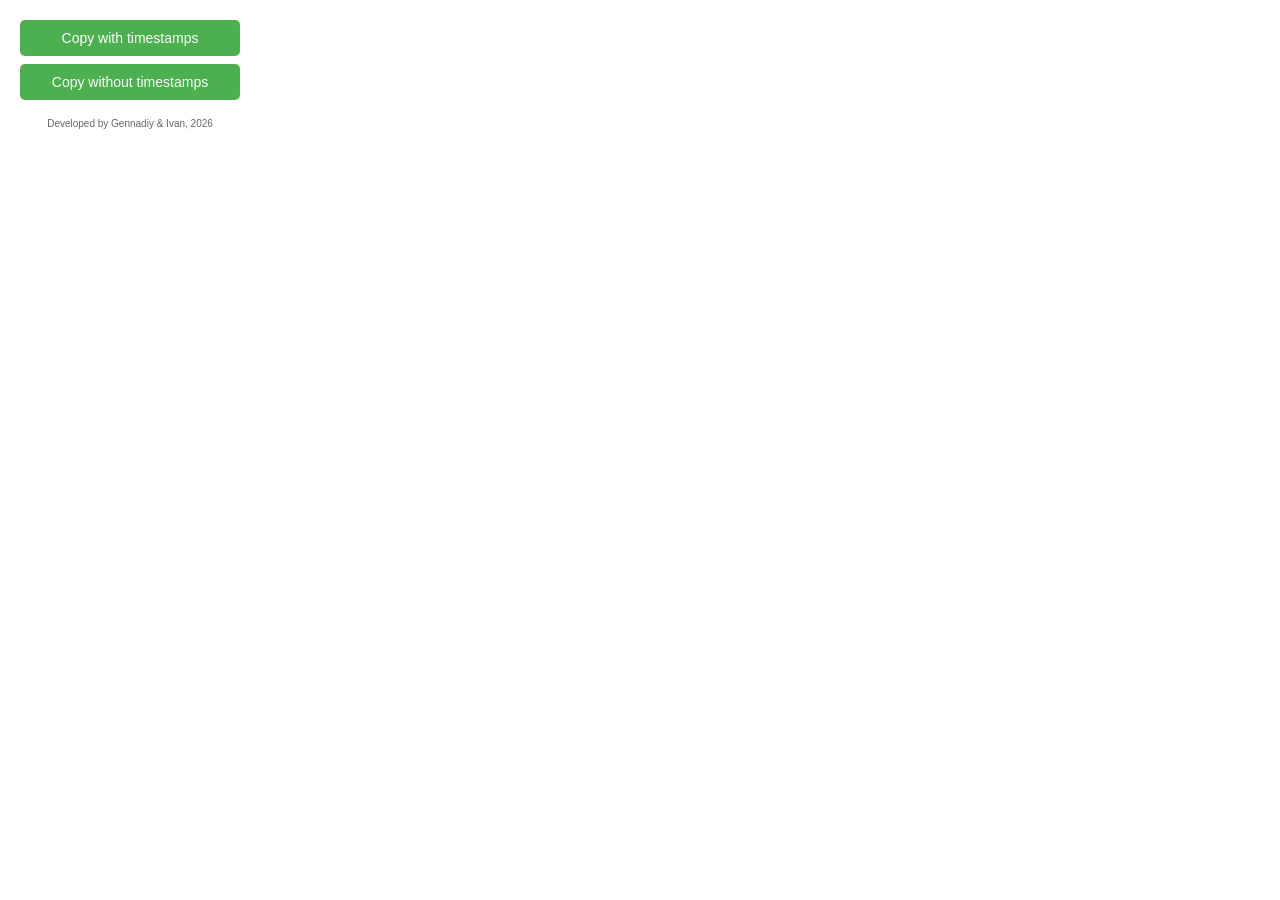
==== popup.html @ 66970803 "Refactor: flatten structure, extract CSS and content script - Flatten redundant SubCopy/ subfolder; " ====
<!DOCTYPE html>
<html lang="en">
<head>
  <meta charset="UTF-8">
  <link rel="stylesheet" href="popup.css">
</head>
<body>
  <button id="copyWithTimestamps">Copy with timestamps</button>
  <button id="copyWithoutTimestamps">Copy without timestamps</button>
  <footer>Developed by Gennadiy & Ivan, 2026</footer>
  <script src="popup.js"></script>
</body>
</html>
---- popup.css ----
body { width:220px; font-family:sans-serif; padding:12px; }
button {
  width:100%;
  padding: 10px;
  font-size: 14px;
  border:none;
  border-radius:5px;
  margin-bottom: 8px;
  background: #4CAF50;
  color: white;
  cursor: pointer;
}
button:hover { background: #45a049; }
footer { margin-top:10px; font-size:10px; text-align:center; color:#666; }
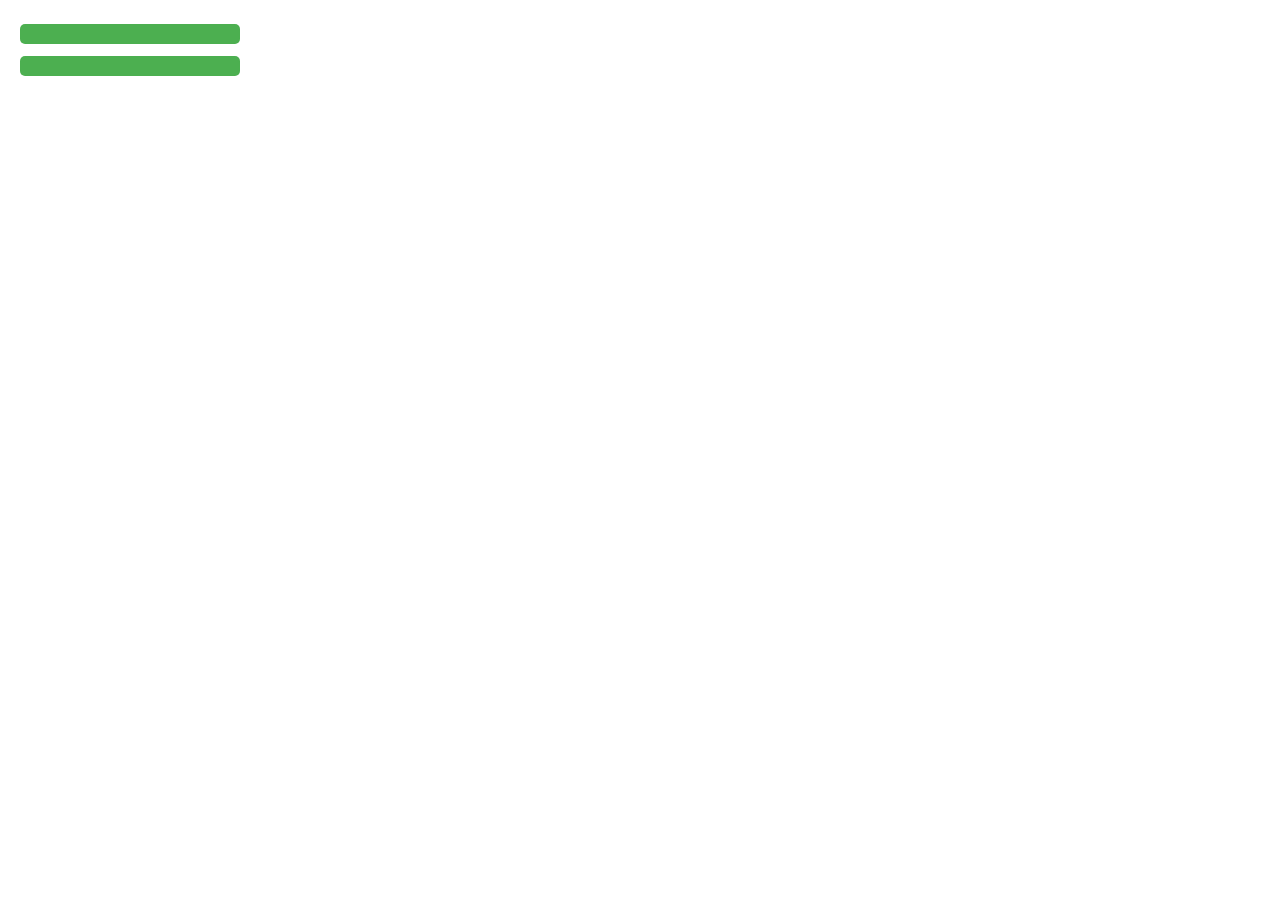
==== commit 7d9d87d2: "release: ship SubCopy 1.1 with i18n and updated UI flow" ====
--- a/popup.html
+++ b/popup.html
@@ -2,12 +2,27 @@
 <html lang="en">
 <head>
   <meta charset="UTF-8">
-  <link rel="stylesheet" href="popup.css">
+  <style>
+    body { width:220px; font-family:sans-serif; padding:12px; }
+    button {
+      width:100%;
+      padding: 10px;
+      font-size: 14px;
+      border:none;
+      border-radius:5px;
+      margin-bottom: 8px;
+      background: #4CAF50;
+      color: white;
+      cursor: pointer;
+    }
+    button:hover { background: #45a049; }
+    footer { margin-top:10px; font-size:10px; text-align:center; color:#666; }
+  </style>
 </head>
 <body>
-  <button id="copyWithTimestamps">Copy with timestamps</button>
-  <button id="copyWithoutTimestamps">Copy without timestamps</button>
-  <footer>Developed by Gennadiy & Ivan, 2026</footer>
+  <button id="copyWithTimestamps"></button>
+  <button id="copyWithoutTimestamps"></button>
+  <footer><a id="popupFooter" href="#" target="_blank" rel="noopener noreferrer"></a></footer>
   <script src="popup.js"></script>
 </body>
 </html>
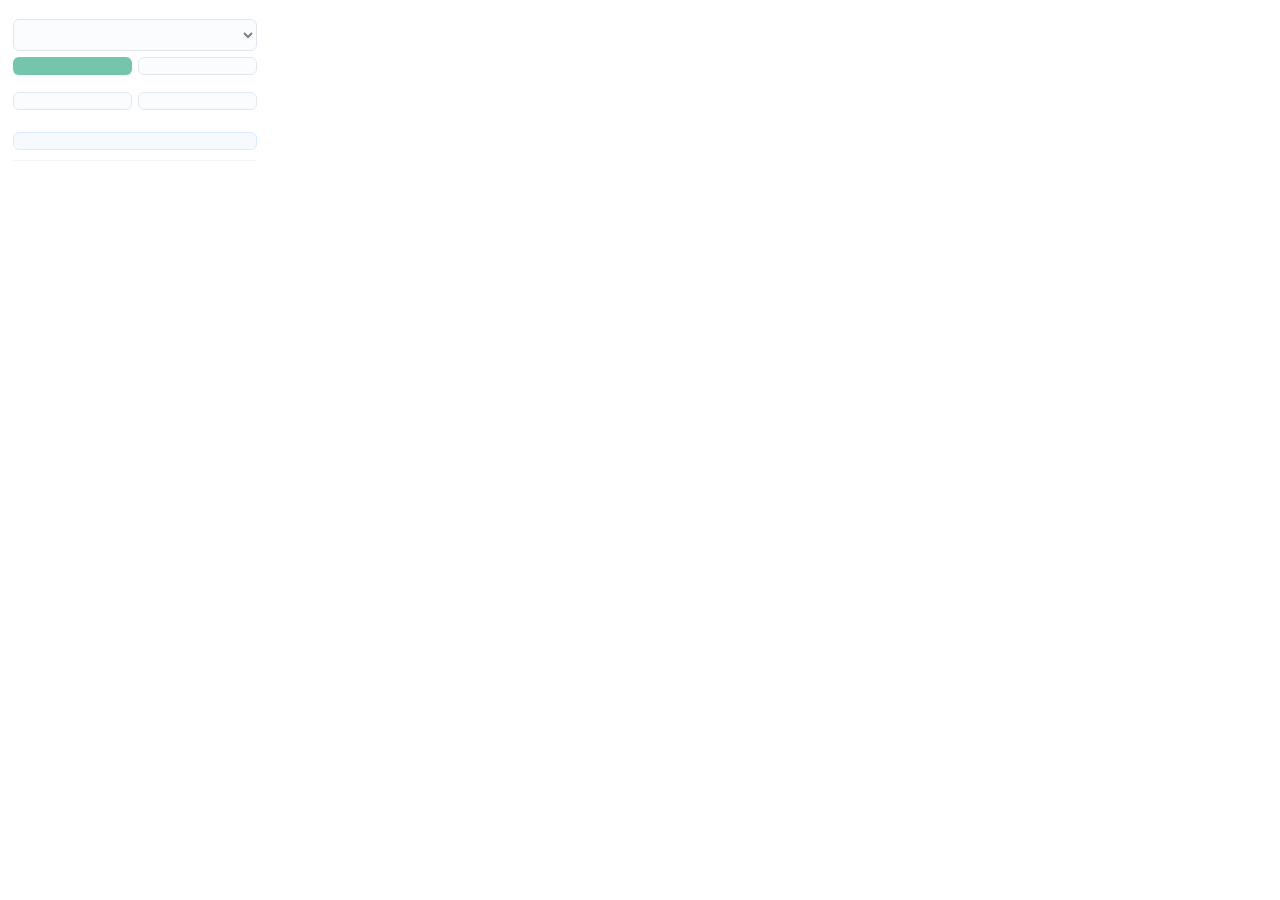
==== commit 22242253: "Release SubCopy 1.2 and refresh repository" ====
--- a/popup.html
+++ b/popup.html
@@ -3,26 +3,166 @@
 <head>
   <meta charset="UTF-8">
   <style>
-    body { width:220px; font-family:sans-serif; padding:12px; }
-    button {
-      width:100%;
-      padding: 10px;
-      font-size: 14px;
-      border:none;
-      border-radius:5px;
-      margin-bottom: 8px;
-      background: #4CAF50;
-      color: white;
+    * { box-sizing: border-box; margin: 0; padding: 0; }
+    body {
+      width: 270px;
+      font-family: -apple-system, BlinkMacSystemFont, "Segoe UI", Roboto, Helvetica, Arial, sans-serif;
+      padding: 13px;
+      background: #ffffff;
+      color: #0f172a;
+    }
+    .section-title {
+      font-size: 11px;
+      font-weight: 700;
+      text-transform: uppercase;
+      letter-spacing: 0.5px;
+      color: #64748b;
+      margin-bottom: 6px;
+      display: flex;
+      align-items: center;
+      gap: 5px;
+    }
+    .section {
+      margin-bottom: 11px;
+    }
+    .btn-grid {
+      display: grid;
+      grid-template-columns: 1fr 1fr;
+      gap: 6px;
+    }
+    button, select {
+      font-family: inherit;
+      border-radius: 6px;
+      border: 1px solid #cbd5e1;
       cursor: pointer;
+      transition: background 0.15s ease, border-color 0.15s ease, transform 0.05s ease, box-shadow 0.15s ease;
     }
-    button:hover { background: #45a049; }
-    footer { margin-top:10px; font-size:10px; text-align:center; color:#666; }
+    button:active {
+      transform: scale(0.98);
+    }
+    button:disabled, select:disabled {
+      cursor: not-allowed;
+      opacity: 0.55;
+      transform: none;
+    }
+    select {
+      width: 100%;
+      padding: 7px 8px;
+      font-size: 12px;
+      background: #f8fafc;
+      color: #0f172a;
+      margin-bottom: 6px;
+      outline: none;
+      appearance: auto;
+    }
+    select:focus {
+      border-color: #059669;
+      background: #ffffff;
+      box-shadow: 0 0 0 2px rgba(5, 150, 105, 0.15);
+    }
+    .btn-primary {
+      width: 100%;
+      padding: 8px 6px;
+      font-size: 12px;
+      font-weight: 600;
+      background: #059669;
+      color: #ffffff;
+      border: none;
+      box-shadow: 0 1px 2px rgba(5, 150, 105, 0.2);
+    }
+    .btn-primary:hover {
+      background: #047857;
+    }
+    .btn-secondary {
+      width: 100%;
+      padding: 8px 6px;
+      font-size: 12px;
+      font-weight: 500;
+      background: #f8fafc;
+      color: #334155;
+      border: 1px solid #cbd5e1;
+    }
+    .btn-secondary:hover {
+      background: #f1f5f9;
+      color: #0f172a;
+      border-color: #94a3b8;
+    }
+    .btn-accent {
+      width: 100%;
+      padding: 8px 6px;
+      font-size: 12px;
+      font-weight: 600;
+      background: #eff6ff;
+      color: #2563eb;
+      border: 1px solid #bfdbfe;
+    }
+    .btn-accent:hover {
+      background: #dbeafe;
+      border-color: #93c5fd;
+    }
+    .status {
+      display: none;
+      margin-bottom: 10px;
+      padding: 8px 9px;
+      border: 1px solid #bfdbfe;
+      border-radius: 6px;
+      background: #eff6ff;
+      color: #1d4ed8;
+      font-size: 11px;
+      line-height: 1.35;
+    }
+    .status.error {
+      border-color: #fecaca;
+      background: #fef2f2;
+      color: #b91c1c;
+    }
+    footer {
+      margin-top: 10px;
+      padding-top: 8px;
+      border-top: 1px solid #f1f5f9;
+      font-size: 10px;
+      text-align: center;
+    }
+    footer a {
+      color: #94a3b8;
+      text-decoration: none;
+    }
+    footer a:hover {
+      color: #64748b;
+      text-decoration: underline;
+    }
   </style>
 </head>
 <body>
-  <button id="copyWithTimestamps"></button>
-  <button id="copyWithoutTimestamps"></button>
-  <footer><a id="popupFooter" href="#" target="_blank" rel="noopener noreferrer"></a></footer>
+  <div id="statusMessage" class="status" role="status" aria-live="polite"></div>
+
+  <div class="section">
+    <div class="section-title" id="sectionSubtitlesTitle"></div>
+    <select id="langSelect" disabled>
+      <option value="" id="selectPlaceholder"></option>
+    </select>
+    <div class="btn-grid">
+      <button id="copyWithTimestamps" class="btn-primary" disabled></button>
+      <button id="copyWithoutTimestamps" class="btn-secondary" disabled></button>
+    </div>
+  </div>
+
+  <div class="section">
+    <div class="section-title" id="sectionCoverTitle"></div>
+    <div class="btn-grid">
+      <button id="downloadCover" class="btn-secondary" disabled></button>
+      <button id="copyCover" class="btn-secondary" disabled></button>
+    </div>
+  </div>
+
+  <div class="section" style="margin-bottom: 6px;">
+    <div class="section-title" id="sectionInfoTitle"></div>
+    <button id="copyAllInfo" class="btn-accent" disabled></button>
+  </div>
+
+  <footer>
+    <a id="popupFooter" href="#" target="_blank" rel="noopener noreferrer"></a>
+  </footer>
   <script src="popup.js"></script>
 </body>
 </html>
